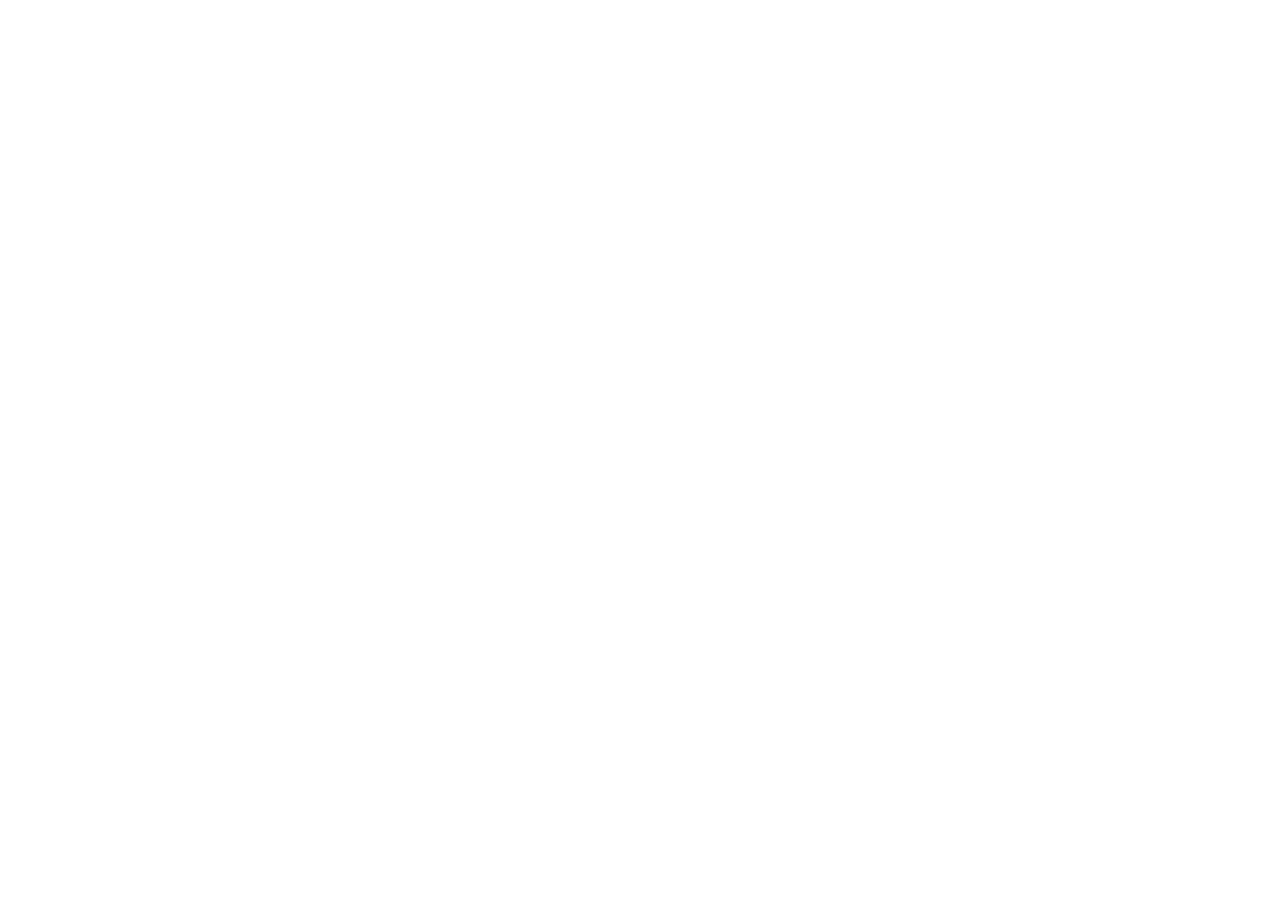
==== ProtoKameo1/ProtoKameo1/default.htm @ a95ed0bb "Added some background noise and sound to Proto: Space bar to launch tongue" ====
﻿<!DOCTYPE html>

<html lang="en" xmlns="http://www.w3.org/1999/xhtml">
<head>
    <meta charset="utf-8" />
    <title>Kamelo Game</title>
    <script type="text/javascript">
        function stopDefAction(evt) { // Prevent undesired actions on key presses
            evt.preventDefault();
        }
    </script>
    <script type="text/javascript" src="box2D.js"></script>
    <script type="text/javascript" src="core.js"></script>
    <script type="text/javascript" src="howler.js"></script>
    <script type="text/javascript" src="sound_engine.js"></script>
    <script type="text/javascript" src="engine.js"></script>
    <script type="text/javascript" src="entity.js"></script>
    <script type="text/javascript" src="player.js"></script>
    <script type="text/javascript" src="spriteSheet.js"></script>
    <script type="text/javascript" src="input.js"></script>
    <link rel="stylesheet" href="app.css" type="text/css" />
    <!-- <script src="app.js"></script> -->
    <script type="text/javascript">
        window.onload = setup;

    </script>
</head>
<body onkeypress="stopDefAction(event);">
    <canvas width="1024" height="768" id="CanvasPlayground" tabindex="1">
        Canvas tag not supported
	</canvas>
</body>
</html>
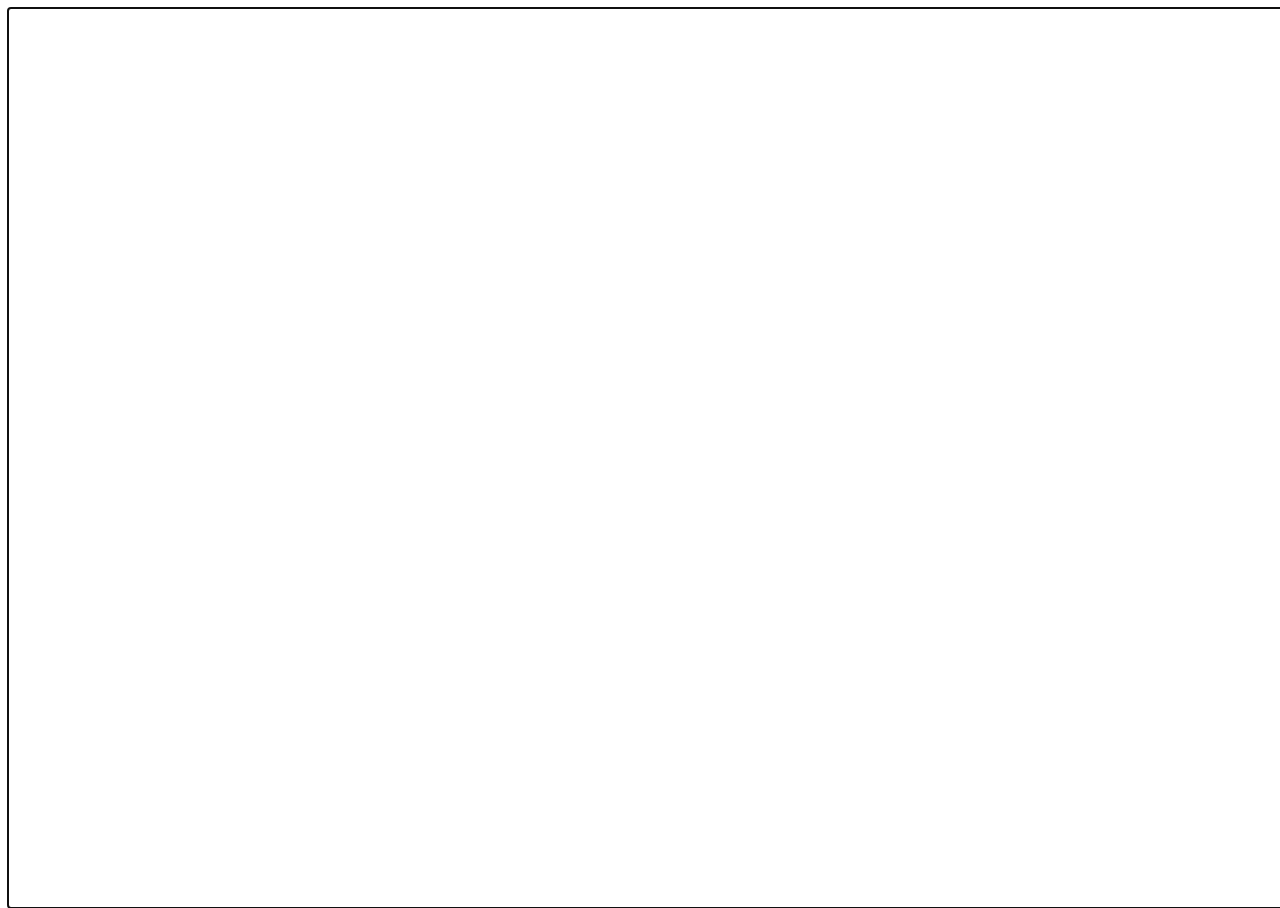
==== commit 1ef48507: "Added tree and glow on fly death" ====
--- a/ProtoKameo1/ProtoKameo1/default.htm
+++ b/ProtoKameo1/ProtoKameo1/default.htm
@@ -11,13 +11,17 @@
     </script>
     <script type="text/javascript" src="box2D.js"></script>
     <script type="text/javascript" src="core.js"></script>
+    <script type="text/javascript" src="pyshics.js"></script>
     <script type="text/javascript" src="howler.js"></script>
     <script type="text/javascript" src="sound_engine.js"></script>
     <script type="text/javascript" src="engine.js"></script>
     <script type="text/javascript" src="entity.js"></script>
     <script type="text/javascript" src="player.js"></script>
+    <script type="text/javascript" src="cloud.js"></script>
+    <script type="text/javascript" src="fly.js"></script>
     <script type="text/javascript" src="spriteSheet.js"></script>
     <script type="text/javascript" src="input.js"></script>
+
     <link rel="stylesheet" href="app.css" type="text/css" />
     <!-- <script src="app.js"></script> -->
     <script type="text/javascript">
@@ -26,8 +30,16 @@
     </script>
 </head>
 <body onkeypress="stopDefAction(event);">
-    <canvas width="1024" height="768" id="CanvasPlayground" tabindex="1">
-        Canvas tag not supported
-	</canvas>
+    <div class="canvas_position">
+        <canvas id="PlayerCanvas" width="1600" height="900" style="position: absolute; z-index: 2;" tabindex="1">
+            Canvas tag not supported
+	    </canvas>
+        <canvas id="PlaygroundCanvas" width="1600" height="900" style="position: absolute; z-index: 1;">
+            Canvas tag not supported
+	    </canvas>
+        <canvas id="background" width="1600" height="900" style="position: absolute; z-index: 0;">
+            Canvas tag not supported
+        </canvas>
+    </div>
 </body>
 </html>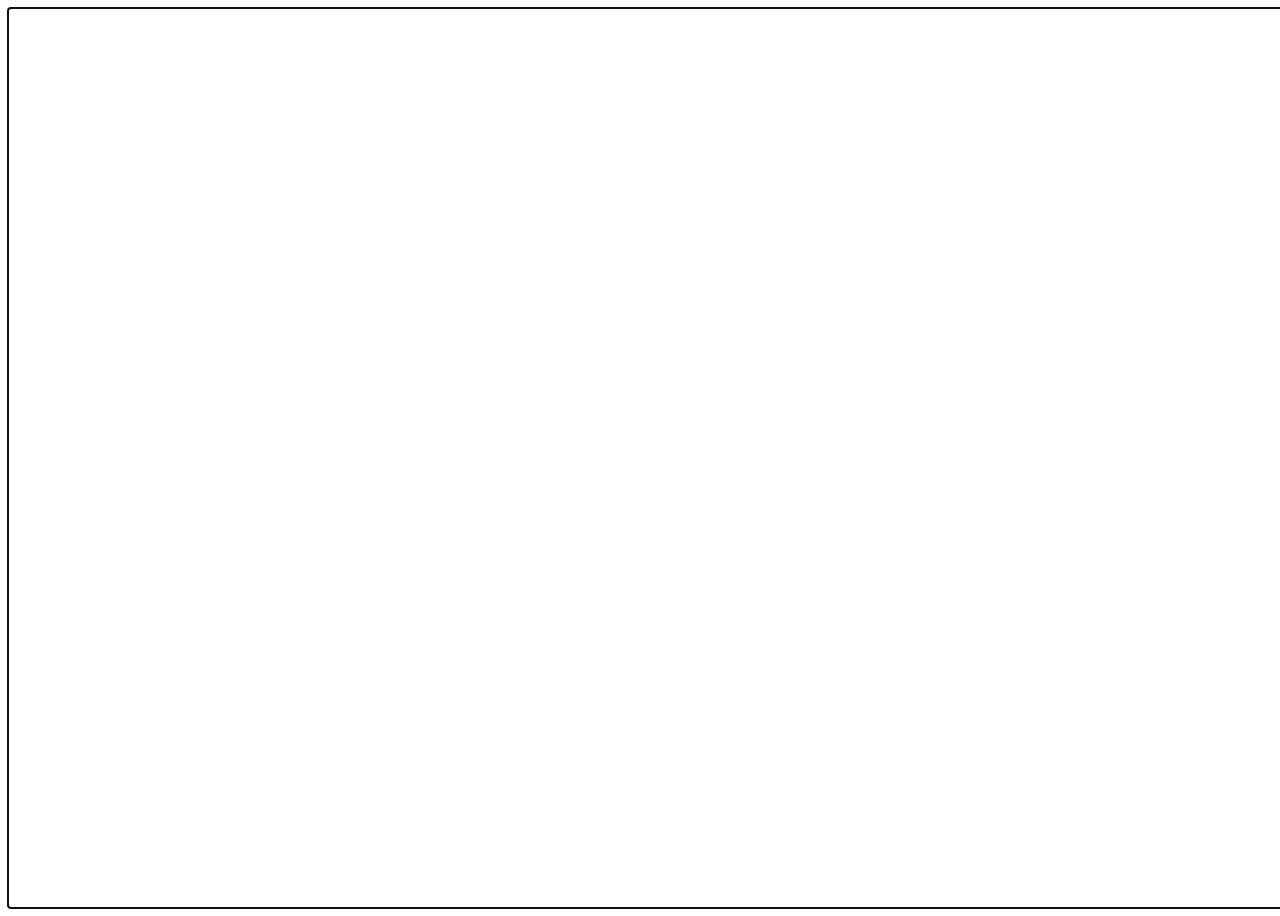
==== commit 239fdf2c: "Optimizations from Chrome Audit" ====
--- a/ProtoKameo1/ProtoKameo1/default.htm
+++ b/ProtoKameo1/ProtoKameo1/default.htm
@@ -4,11 +4,13 @@
 <head>
     <meta charset="utf-8" />
     <title>Kamelo Game</title>
+    <link rel="stylesheet" href="app.css" type="text/css" />
     <script type="text/javascript">
-        function stopDefAction(evt) { // Prevent undesired actions on key presses
+        function stopDefAction(evt) { // Prevent undesired actions on key presses disabling some default behaviour
             evt.preventDefault();
         }
     </script>
+    <script type="text/javascript" src="fireworks.js"></script>
     <script type="text/javascript" src="box2D.js"></script>
     <script type="text/javascript" src="core.js"></script>
     <script type="text/javascript" src="pyshics.js"></script>
@@ -21,17 +23,16 @@
     <script type="text/javascript" src="fly.js"></script>
     <script type="text/javascript" src="spriteSheet.js"></script>
     <script type="text/javascript" src="input.js"></script>
-
-    <link rel="stylesheet" href="app.css" type="text/css" />
-    <!-- <script src="app.js"></script> -->
     <script type="text/javascript">
         window.onload = setup;
-
     </script>
 </head>
 <body onkeypress="stopDefAction(event);">
     <div class="canvas_position">
-        <canvas id="PlayerCanvas" width="1600" height="900" style="position: absolute; z-index: 2;" tabindex="1">
+        <canvas id="PlayerCanvas" width="1600" height="900" style="position: absolute; z-index: 3;" tabindex="1">
+            Canvas tag not supported
+	    </canvas>
+        <canvas id="FireworksCanvas" width="1600" height="900" style="position: absolute; z-index: 2;">
             Canvas tag not supported
 	    </canvas>
         <canvas id="PlaygroundCanvas" width="1600" height="900" style="position: absolute; z-index: 1;">
--- a/ProtoKameo1/ProtoKameo1/app.css
+++ b/ProtoKameo1/ProtoKameo1/app.css
@@ -0,0 +1,5 @@
+﻿.canvas_position {
+    width: 1600px;
+    height:900px;
+    margin: 0px auto;
+}